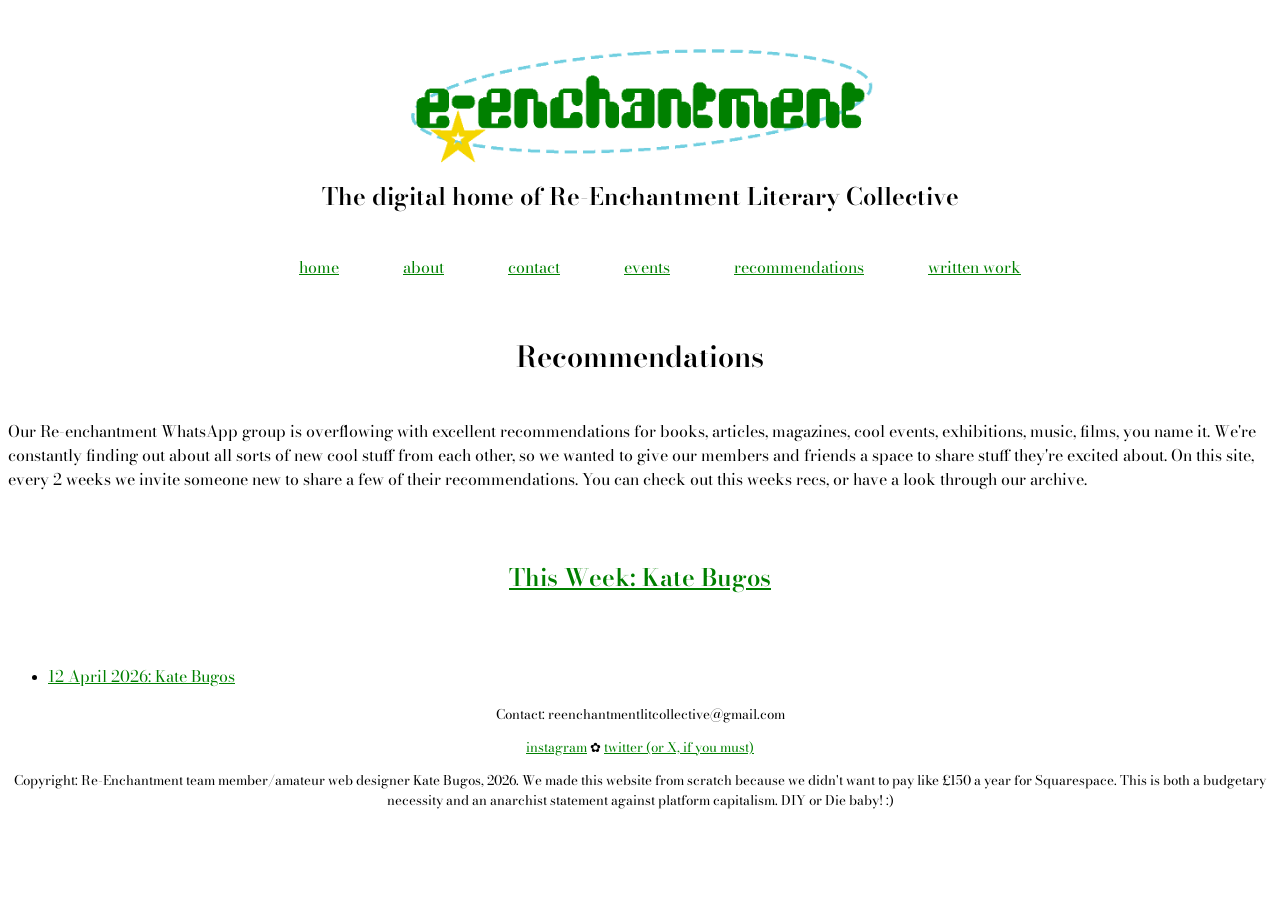
==== recommendations.html @ 49508eeb "initial commit" ====
<!DOCTYPE html>
<html>
    <script type="text/javascript">
// <![CDATA[
var colour="#ff00f0";
var sparkles=120;

/****************************
*  Tinkerbell Magic Sparkle *
* (c) 2005 mf2fm web-design *
*  http://www.mf2fm.com/rv  *
* DON'T EDIT BELOW THIS BOX *
****************************/
var x=ox=400;
var y=oy=300;
var swide=800;
var shigh=600;
var sleft=sdown=0;
var tiny=new Array();
var star=new Array();
var starv=new Array();
var starx=new Array();
var stary=new Array();
var tinyx=new Array();
var tinyy=new Array();
var tinyv=new Array();

window.onload=function() { if (document.getElementById) {
  var i, rats, rlef, rdow;
  for (var i=0; i<sparkles; i++) {
    var rats=createDiv(3, 3);
    rats.style.visibility="hidden";
    document.body.appendChild(tiny[i]=rats);
    starv[i]=0;
    tinyv[i]=0;
    var rats=createDiv(5, 5);
    rats.style.backgroundColor="transparent";
    rats.style.visibility="hidden";
    var rlef=createDiv(1, 5);
    var rdow=createDiv(5, 1);
    rats.appendChild(rlef);
    rats.appendChild(rdow);
    rlef.style.top="2px";
    rlef.style.left="0px";
    rdow.style.top="0px";
    rdow.style.left="2px";
    document.body.appendChild(star[i]=rats);
  }
  set_width();
  sparkle();
}}

function sparkle() {
  var c;
  if (x!=ox || y!=oy) {
    ox=x;
    oy=y;
    for (c=0; c<sparkles; c++) if (!starv[c]) {
      star[c].style.left=(starx[c]=x)+"px";
      star[c].style.top=(stary[c]=y)+"px";
      star[c].style.clip="rect(0px, 5px, 5px, 0px)";
      star[c].style.visibility="visible";
      starv[c]=50;
      break;
    }
  }
  for (c=0; c<sparkles; c++) {
    if (starv[c]) update_star(c);
    if (tinyv[c]) update_tiny(c);
  }
  setTimeout("sparkle()", 40);
}

function update_star(i) {
  if (--starv[i]==25) star[i].style.clip="rect(1px, 4px, 4px, 1px)";
  if (starv[i]) {
    stary[i]+=1+Math.random()*3;
    if (stary[i]<shigh+sdown) {
      star[i].style.top=stary[i]+"px";
      starx[i]+=(i%5-2)/5;
      star[i].style.left=starx[i]+"px";
    }
    else {
      star[i].style.visibility="hidden";
      starv[i]=0;
      return;
    }
  }
  else {
    tinyv[i]=50;
    tiny[i].style.top=(tinyy[i]=stary[i])+"px";
    tiny[i].style.left=(tinyx[i]=starx[i])+"px";
    tiny[i].style.width="2px";
    tiny[i].style.height="2px";
    star[i].style.visibility="hidden";
    tiny[i].style.visibility="visible"
  }
}

function update_tiny(i) {
  if (--tinyv[i]==25) {
    tiny[i].style.width="1px";
    tiny[i].style.height="1px";
  }
  if (tinyv[i]) {
    tinyy[i]+=1+Math.random()*3;
    if (tinyy[i]<shigh+sdown) {
      tiny[i].style.top=tinyy[i]+"px";
      tinyx[i]+=(i%5-2)/5;
      tiny[i].style.left=tinyx[i]+"px";
    }
    else {
      tiny[i].style.visibility="hidden";
      tinyv[i]=0;
      return;
    }
  }
  else tiny[i].style.visibility="hidden";
}

document.onmousemove=mouse;
function mouse(e) {
  set_scroll();
  y=(e)?e.pageY:event.y+sdown;
  x=(e)?e.pageX:event.x+sleft;
}

function set_scroll() {
  if (typeof(self.pageYOffset)=="number") {
    sdown=self.pageYOffset;
    sleft=self.pageXOffset;
  }
  else if (document.body.scrollTop || document.body.scrollLeft) {
    sdown=document.body.scrollTop;
    sleft=document.body.scrollLeft;
  }
  else if (document.documentElement && (document.documentElement.scrollTop || document.documentElement.scrollLeft)) {
    sleft=document.documentElement.scrollLeft;
	sdown=document.documentElement.scrollTop;
  }
  else {
    sdown=0;
    sleft=0;
  }
}

window.onresize=set_width;
function set_width() {
  if (typeof(self.innerWidth)=="number") {
    swide=self.innerWidth;
    shigh=self.innerHeight;
  }
  else if (document.documentElement && document.documentElement.clientWidth) {
    swide=document.documentElement.clientWidth;
    shigh=document.documentElement.clientHeight;
  }
  else if (document.body.clientWidth) {
    swide=document.body.clientWidth;
    shigh=document.body.clientHeight;
  }
}

function createDiv(height, width) {
  var div=document.createElement("div");
  div.style.position="absolute";
  div.style.height=height+"px";
  div.style.width=width+"px";
  div.style.overflow="hidden";
  div.style.backgroundColor=colour;
  return (div);
}
// ]]>
</script>

    <head>
        <title>eEnchantment</title>
        <link rel="icon" type="image/x-icon" href="./images/favicon.ico">
        <link href="style.css" rel="stylesheet">
        <link rel="preconnect" href="https://fonts.googleapis.com">
<link rel="preconnect" href="https://fonts.gstatic.com" crossorigin>
<link href="https://fonts.googleapis.com/css2?family=Bodoni+Moda:ital,opsz,wght@0,6..96,400..900;1,6..96,400..900&display=swap" rel="stylesheet">
    </head>
    <body>
        <header>
            <img src="./images/eenchantment-logo.gif" alt="e-Enchantment" height="150px">
            <h2>The digital home of Re-Enchantment Literary Collective</h2>
            <nav>
                <ul>
                    <li>
                        <a href="./index.html">home</a>
                    </li>
                    <li>
                        <a href="./about.html">about</a>
                    </li>
                    <li>
                        <a href="./contact.html">contact</a>
                    </li>
                    <li>
                        <a href="./events.html">events</a>
                    </li>
                    <li>
                        <a href="./recommendations.html">recommendations</a>
                    </li>
                    <li>
                        <a href="./writing.html">written work</a>
                    </li>
                </ul>
            </nav>
        </header>
        <main>
            <div id='pagetitle'><h2>Recommendations</h2></div>
            <p>Our Re-enchantment WhatsApp group is overflowing with excellent recommendations for books, articles, magazines, cool events, exhibitions, music, films, you name it. 
                We're constantly finding out about all sorts of new cool stuff from each other, so we wanted to give our members and friends a space to share stuff they're excited about.
                On this site, every 2 weeks we invite someone new to share a few of their recommendations. You can check out this weeks recs, or have a look through our archive.
            </p>
            <div id="thisweek">
            <a href="./recommendations/23april2026.html"><h2>This Week: Kate Bugos</h2></a>
            </div>
            <ul>
                <li><a href="./recommendations/23april2026.html">12 April 2026: Kate Bugos</a></li>
            </ul>
        </main>
         <footer>
            <p>Contact: reenchantmentlitcollective@gmail.com</p>
            <p><a href="https://www.instagram.com/reenchantmentldn/">instagram</a>  ✿  <a href="https://x.com/re__enchantment">twitter (or X, if you must)</a></p>
            <p>Copyright: Re-Enchantment team member/amateur web designer Kate Bugos, 2026. We made this website from scratch because we didn't want to pay like £150 a year for Squarespace. This is both a budgetary necessity and an anarchist statement against platform capitalism. DIY or Die baby! :)</p>
        </footer>
    </body>
</html>
---- style.css ----
h1 {
    color: green;
    font-family: "Bodoni Moda";
 }

 h2 {
   font-family: "Bodoni Moda";
   font-weight: 600;

 }

 #pagetitle {
   display: flex;
   justify-content: center;
   font-size: larger;
 }


 h3 {
   font-family: "Bodoni Moda";
   font-weight: 300;
   margin-bottom: 0;
 }

 p {
   font-family: "Bodoni Moda";
 }

 #abouttext {
   margin: 5% 5%;
 }

 ul li a{
   font-family: "Bodoni Moda";
   color: green;
 }

 a {
   font-family: "Bodoni Moda";
   color: green;
 }

#home h2 {
   font-size: 5em;
   font-family: "Bodoni Moda";
}

#nextreading {
   text-align: center;
}

header {
   text-align: center;
   padding-top: 1em;
}

header h2 {
   padding: 0;
   margin: 0;
}

header h3 {
   padding: 0;
   margin: 0;
}

nav {
   display: flex;
   justify-content: center;
   padding-top: 0.5em;
   flex-wrap: wrap;
}

nav ul {
   display: inline-flex;
   justify-content: center;

}

 nav li {
   padding: 1em 2em;
   list-style-type: none;
 }

 a:hover {
   color: deeppink;
 }

 #home {
   display: flex;
   margin: auto;
   align-items: center;
   text-align: center;
   justify-content: center;
   background-image: url(./images/bw1.jpg);
   background-position: center;
   color: white;
   background-size: contain;
   min-height: 30em;
 }

#home h2 {
   font-weight: 600;
}

 #readinggallery {
   display: flex;
   flex-wrap: wrap;
   justify-content: flex-start;
 }

 #readinggallery img {
   margin: 0.5em;
   width: 20em;
 }

 #recintro {
   display: flex;
   padding: 1em;
 }

 #recintro img {
   max-height: 20em;
   padding: 1em;
 }

 #recintro p {
   padding: 1em;
 }

 #thisweek {
   padding: 2em;
   justify-content: center;
   display: flex;
 }

footer {
   padding:0px;
   margin-top: 10px;
   text-align: center;
   font-size: smaller;
   bottom: 0;
   z-index: 0;
}

footer a {
   color: green;
}
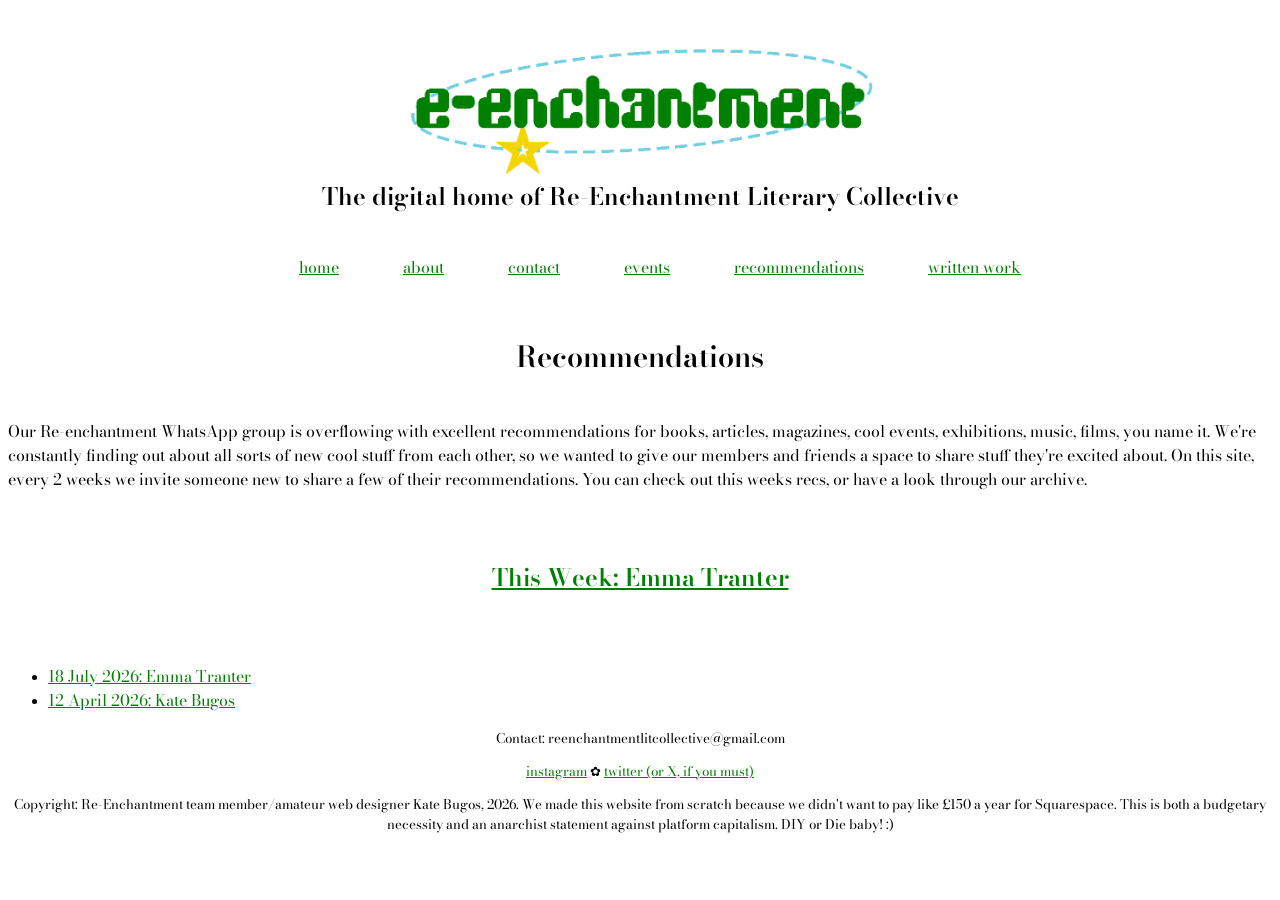
==== commit fb16c5b2: "Update recommendations.html" ====
--- a/recommendations.html
+++ b/recommendations.html
@@ -214,10 +214,11 @@
                 On this site, every 2 weeks we invite someone new to share a few of their recommendations. You can check out this weeks recs, or have a look through our archive.
             </p>
             <div id="thisweek">
-            <a href="./recommendations/23april2026.html"><h2>This Week: Kate Bugos</h2></a>
+            <a href="./recommendations/23april2026.html"><h2>This Week: Emma Tranter</h2></a>
             </div>
             <ul>
-                <li><a href="./recommendations/23april2026.html">12 April 2026: Kate Bugos</a></li>
+              <li><a href="./recommendations/18july2026.html">18 July 2026: Emma Tranter</a></li>
+              <li><a href="./recommendations/23april2026.html">12 April 2026: Kate Bugos</a></li>
             </ul>
         </main>
          <footer>
